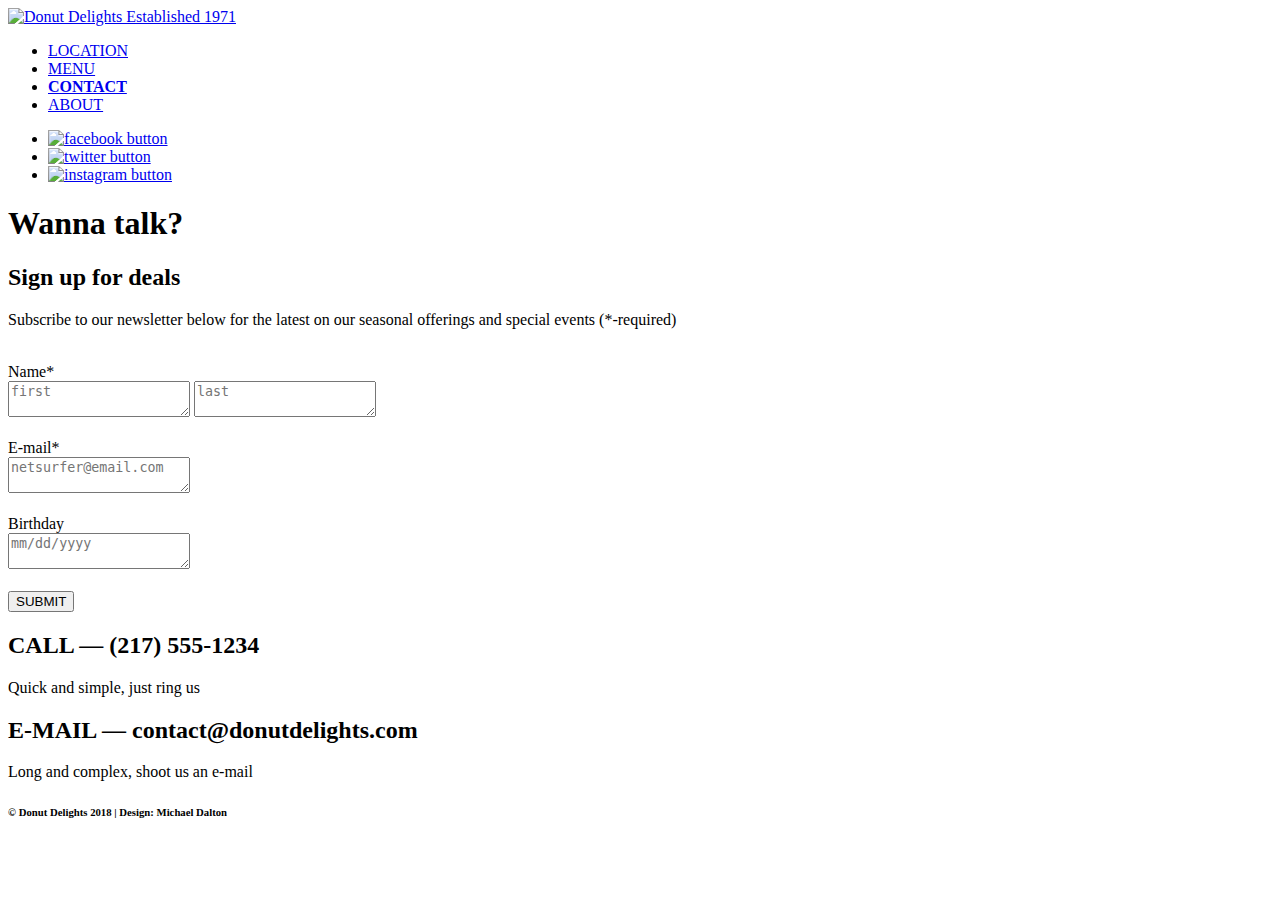
==== pages/contact.html @ c882717f "Add files via upload" ====
<!DOCTYPE html>

<html lang="en">

<head>
    <meta charset="utf-8">
    <meta name="description" content="Donut Delights Cafe and Bakery">
    <meta name="keywords" content="Donuts, Coffee, Cafe, Bakery, Sweets, Treats, Delights">
    <title>Donut Delights</title>
    <link rel="shortcut icon" href="../images/favicon.ico">
	<link rel="stylesheet" href="../styles/normalize.css">
	<link rel="stylesheet" href="../styles/contact.css">
       <!-- Global site tag (gtag.js) - Google Analytics -->
    <script async src="https://www.googletagmanager.com/gtag/js?id=UA-130887131-1"></script>
    <script>
      window.dataLayer = window.dataLayer || [];
      function gtag(){dataLayer.push(arguments);}
      gtag('js', new Date());

      gtag('config', 'UA-130887131-1');
    </script>
</head>

<body>
    <nav>
        <a href="../index.html" id="logo">
            <img src="../images/donut-delights-large.png" height="110" alt="Donut Delights Established 1971">
        </a>
            <ul id="nav-links">
                <li id="location"><a href="location.html">LOCATION</a></li>
                <li id="menu"><a href="menu.html">MENU</a></li>
                <li id="contact"><a href="contact.html"><strong>CONTACT</strong></a></li>
                <li id="about"><a href="about.html">ABOUT</a></li>
            </ul>
            <ul id="nav-social">
                <li>
                    <a id="facebook" href="https://www.facebook.com/">
                        <img src='../images/facebook.png' height="40" alt="facebook button" onmouseenter="this.src='../images/facebook-hover.png';" onmouseleave="this.src='../images/facebook.png';">
                    </a>
                </li>
                <li>
                    <a id="twitter" href="https://www.twitter.com/">
                        <img src='../images/twitter.png' height="40" alt="twitter button" onmouseenter="this.src='../images/twitter-hover.png';" onmouseleave="this.src='../images/twitter.png';">
                    </a>
                </li>
                <li>
                    <a id="instagram" href="https://www.instagram.com/">
                        <img src='../images/instagram.png' height="40" alt="instagram button" onmouseenter="this.src='../images/instagram-hover.png';" onmouseleave="this.src='../images/instagram.png';">
                    </a>
                </li>
            </ul>
    </nav>
    
    <main>
        <div class="content">
            <div id="title">
                <h1>Wanna talk?</h1>
            </div>
            <div id="contactUs">
                <form action="https://formspree.io/dalton0michael@gmail.com" method="POST" action="success.html" onsubmit="return checkForm(this);">
                    <h2>Sign up for deals</h2>
                    <p>Subscribe to our newsletter below for the latest on our seasonal offerings and special events (*-required)</p>
                    <br>
                    <div id="names_label">Name*</div>
                    <textarea id="first_name" type="text" onkeyup="" placeholder="first" required></textarea>
                    <textarea id="last_name" type="text" onkeyup="" placeholder="last" required></textarea>
                    <br>
                    <br>
                    <div id="email_label">E-mail*</div>
                    <textarea id="email" type="email" onkeyup="" placeholder="netsurfer@email.com" required></textarea>
                    <br>
                    <br>
                    <div id="birthday_label">Birthday</div>
                    <textarea id="birthday" type="date" onkeyup="Allow()" placeholder="mm/dd/yyyy"></textarea>
                    <br>
                    <br>
                    <input id="submit_button" type="submit" value="SUBMIT" onclick="insert()" />
                </form>
                    <h2>CALL — (217) 555-1234</h2>
                    <p>Quick and simple, just ring us</p>
                    <h2>E-MAIL — contact@donutdelights.com</h2>
                    <p>Long and complex, shoot us an e-mail</p>
            </div>
            
        </div>
    </main>
    
    <footer>
        <h6>&copy; Donut Delights 2018 | Design: Michael Dalton</h6>
    </footer>
</body>

</html>
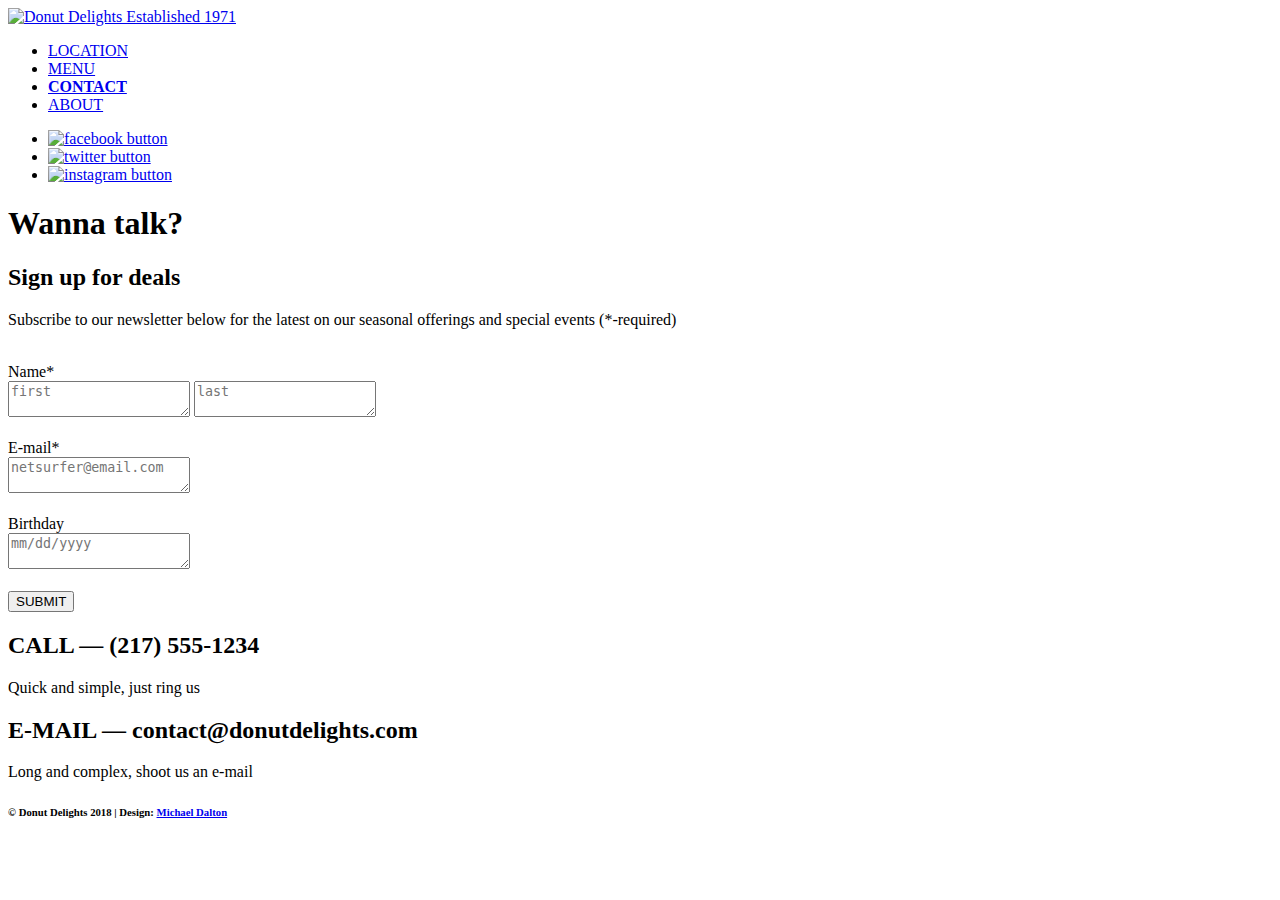
==== commit 00f41445: "Update contact.html" ====
--- a/pages/contact.html
+++ b/pages/contact.html
@@ -62,16 +62,16 @@
                     <p>Subscribe to our newsletter below for the latest on our seasonal offerings and special events (*-required)</p>
                     <br>
                     <div id="names_label">Name*</div>
-                    <textarea id="first_name" type="text" onkeyup="" placeholder="first" required></textarea>
-                    <textarea id="last_name" type="text" onkeyup="" placeholder="last" required></textarea>
+                    <textarea name="first name" id="first_name" type="text" onkeyup="" placeholder="first" required></textarea>
+                    <textarea name="last name" id="last_name" type="text" onkeyup="" placeholder="last" required></textarea>
                     <br>
                     <br>
                     <div id="email_label">E-mail*</div>
-                    <textarea id="email" type="email" onkeyup="" placeholder="netsurfer@email.com" required></textarea>
+                    <textarea name="email" id="email" type="email" onkeyup="" placeholder="netsurfer@email.com" required></textarea>
                     <br>
                     <br>
                     <div id="birthday_label">Birthday</div>
-                    <textarea id="birthday" type="date" onkeyup="Allow()" placeholder="mm/dd/yyyy"></textarea>
+                    <textarea name="birthday" id="birthday" type="date" onkeyup="Allow()" placeholder="mm/dd/yyyy"></textarea>
                     <br>
                     <br>
                     <input id="submit_button" type="submit" value="SUBMIT" onclick="insert()" />
@@ -86,8 +86,8 @@
     </main>
     
     <footer>
-        <h6>&copy; Donut Delights 2018 | Design: Michael Dalton</h6>
+        <h6>&copy; Donut Delights 2018 | Design: <a href="humans.txt">Michael Dalton</a></h6>
     </footer>
 </body>
 
-</html>+</html>
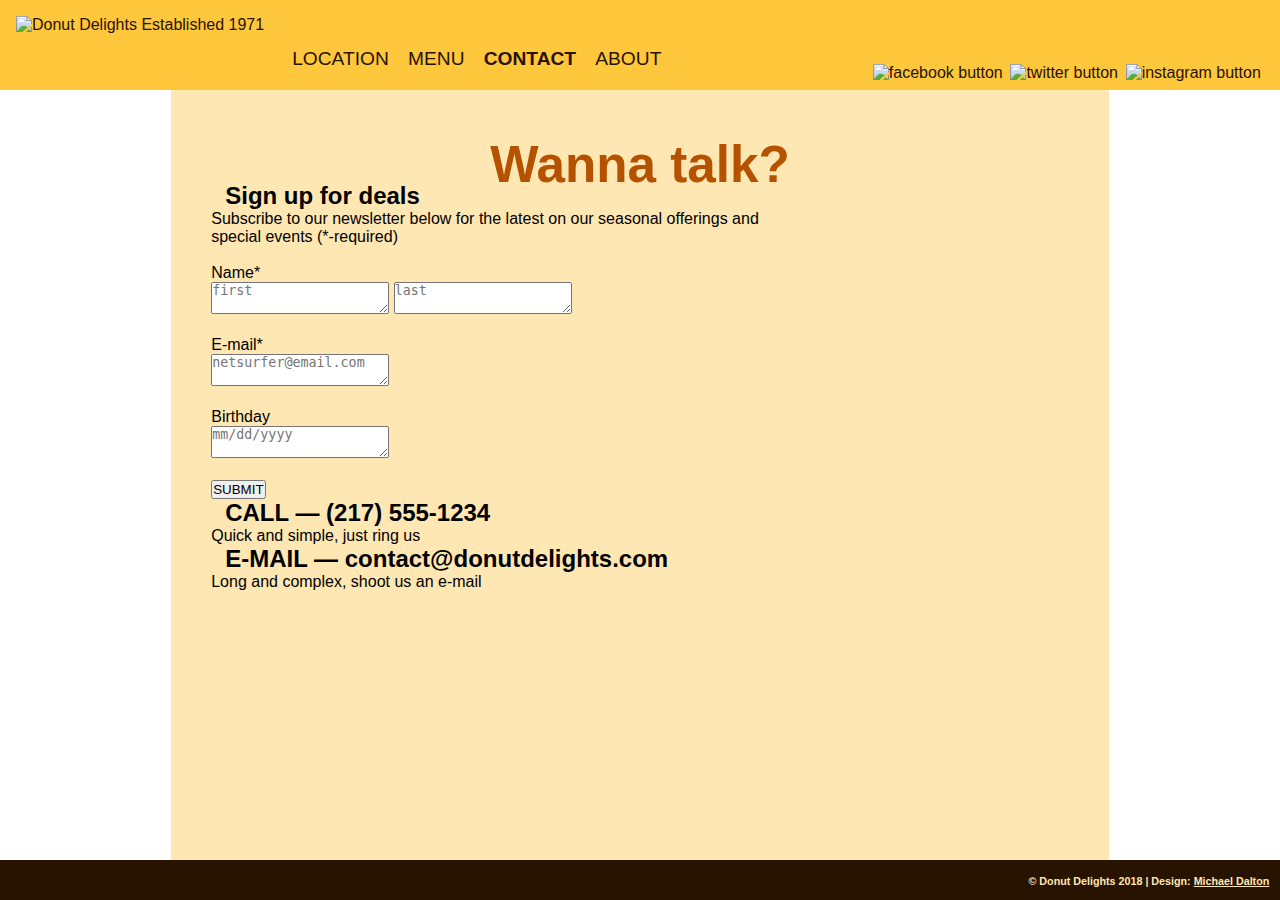
==== commit 03fab6d9: "Add files via upload" ====
--- a/pages/contact.html
+++ b/pages/contact.html
@@ -86,8 +86,8 @@
     </main>
     
     <footer>
-        <h6>&copy; Donut Delights 2018 | Design: <a href="humans.txt">Michael Dalton</a></h6>
+        <h6>&copy; Donut Delights 2018 | Design: <a href="../humans.txt">Michael Dalton</a></h6>
     </footer>
 </body>
 
-</html>
+</html>--- a/styles/contact.css
+++ b/styles/contact.css
@@ -0,0 +1,174 @@
+* {
+    margin: 0 0;
+    padding: 0 0;
+}
+html, body {
+    font-family: "Trebuchet", sans-serif;
+    font-size: 100%;
+    height: 100%;
+}
+body {
+    display: grid;
+    background: #ffffff;
+    grid-template:
+        [nav-left] "nav" 90px [nav-right]
+        [main-left] "main" 1fr [main-right]
+        [footer-left] "footer" 2.5em [footer-right]
+}
+
+/* text links */
+
+a:link { text-decoration: none; color: #281200; }
+a:visited { color: #664502; }
+a:hover { color: #b55200; }
+
+/* nav */
+
+nav {
+    z-index: 3;
+    grid-area: nav;
+    grid-template: auto / auto auto auto;
+    background: #ffc73b;
+    display: flex;
+}
+nav #logo {
+    display: grid;
+    grid-row: 1 / 2;
+    grid-column: 1 / 2;
+    margin: 1em 1em;
+    position: relative;
+    float: left;
+}
+nav #nav-links{
+    display: grid;
+    grid-row: 1 / 2;
+    grid-column: 2 / 3;
+    display: inline;
+    margin: auto 6px 1.7vh 12px;
+    list-style: none;
+}
+nav #nav-links li {
+    display: inline;
+    float: left;
+    position: relative;
+    margin: 2.5em 1em .7em 0;
+    font-size: 120%;
+}
+nav #nav-social{
+    display: grid;
+    grid-row: 1 / 2;
+    grid-column: 3 / 4;
+    display: inline;
+    float: right;
+    margin: auto 1em .5em auto;
+    list-style: none;
+}
+nav #nav-social li {
+    display: inline;
+    margin: 0 .2em 0 0;
+}
+
+/* landing */
+
+.landing {
+    grid-area: landing;
+    background-image: url(../images/coffee-and-donut.png);
+    background-size: cover;
+    background-position: top center;
+    background-repeat: no-repeat;
+}
+.landing #box {
+    display: block;
+    justify-content: center;
+    margin: 70vh auto auto auto;
+}
+.landing h1 {
+    display: block;
+    color: white;
+    text-align: center;
+    text-shadow: 2px 2px 5px black;
+}
+.landing img {
+    display: block;
+    margin: 5vh auto auto auto;
+    justify-content: center;
+    filter: drop-shadow(2px 2px 5px black);
+}
+
+/* callout */
+
+#follow1 {
+    clear: both;
+    justify-self: left;
+    position: absolute;
+    margin-top: 6vw;
+    margin-left: 12%;
+    z-index: 2;
+}
+
+/* main */
+
+main {
+    grid-area: main;
+    position: static;
+    padding: 5vh 40px 0 40px;
+    background: #ffe7b3;
+    justify-self: center;
+}
+main .content {
+    justify-self: center;
+    background-color: #ffe7b3;
+    display: grid;
+    grid-template-rows: 10% 60%;
+    grid-template-columns: 45vw 22vw;
+}
+main .content #title {
+    grid-row: 1 / 2;
+    grid-column: 1 / 3;
+    text-align: center;
+    font-size: 160%;
+    color: #b55200;
+}
+main .content #contactUs {
+    grid-row: 2 / 3;
+    grid-column: 1 /2;
+    justify-self: left;
+    display: block;
+}
+main .content #contactUs h2 {
+    margin-left: 14px;
+}
+main .content #contactus p {
+    padding-bottom: 24px;
+    margin-left: 14px;
+    text-align: left;
+}
+main .content #social {
+    grid-row: 1 / 2;
+    grid-column: 2 / 3;
+    display: block;
+    height: 100%;
+    width: 100%;
+    background-color: white;
+    text-align: left;
+    align-self: center;
+}
+
+/* footer */
+
+footer {
+    display: block;
+    grid-area: footer;
+    background-color: #281200;
+    margin: 0 0;
+    height: 2.5em;
+}
+footer h6 {
+    color: #ffe7b3;
+    text-align: right;
+    margin: 1.4em 1em 0em 0em;
+}
+footer h6 a:link {
+    text-decoration: underline;
+    color: #ffe7b3;
+}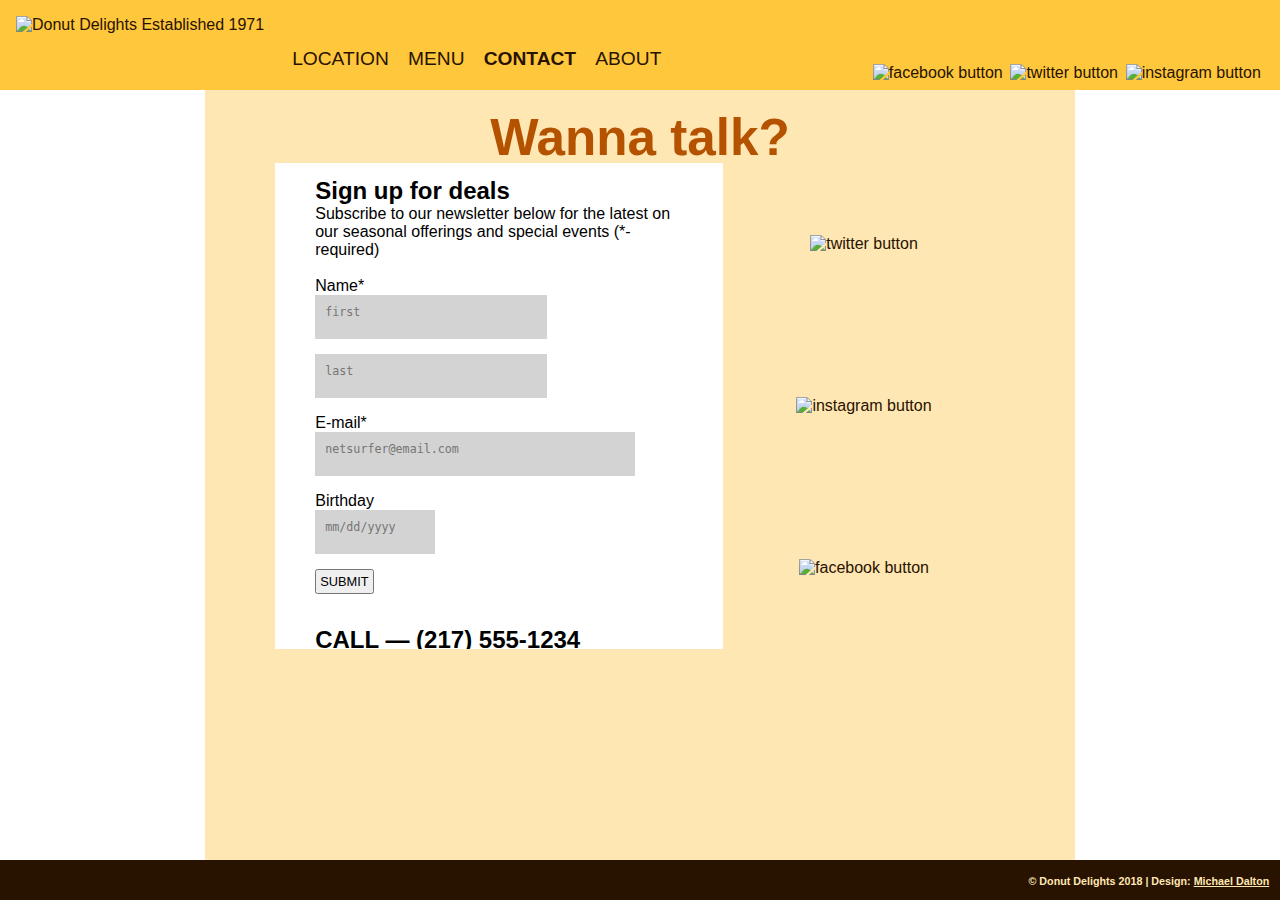
==== commit 09c37901: "Add files via upload" ====
--- a/pages/contact.html
+++ b/pages/contact.html
@@ -51,6 +51,10 @@
             </ul>
     </nav>
     
+    <div id=follow1>
+        <img src="../images/follow1.png" height=auto alt="Keep up! follow us on social media=">
+    </div>
+    
     <main>
         <div class="content">
             <div id="title">
@@ -64,24 +68,32 @@
                     <div id="names_label">Name*</div>
                     <textarea name="first name" id="first_name" type="text" onkeyup="" placeholder="first" required></textarea>
                     <textarea name="last name" id="last_name" type="text" onkeyup="" placeholder="last" required></textarea>
-                    <br>
-                    <br>
                     <div id="email_label">E-mail*</div>
                     <textarea name="email" id="email" type="email" onkeyup="" placeholder="netsurfer@email.com" required></textarea>
-                    <br>
-                    <br>
                     <div id="birthday_label">Birthday</div>
                     <textarea name="birthday" id="birthday" type="date" onkeyup="Allow()" placeholder="mm/dd/yyyy"></textarea>
                     <br>
+                    <input style="font-size: 80%; padding: 3px;" id="submit_button" type="submit" value="SUBMIT" onclick="insert()" />
+                </form>
+                <div id="text">
                     <br>
-                    <input id="submit_button" type="submit" value="SUBMIT" onclick="insert()" />
-                </form>
                     <h2>CALL — (217) 555-1234</h2>
                     <p>Quick and simple, just ring us</p>
-                    <h2>E-MAIL — contact@donutdelights.com</h2>
+                    <br>
+                    <h2>E-MAIL — <a href="mailto:contact@donutdelights.com">contact@donutdelights.com</a></h2>
                     <p>Long and complex, shoot us an e-mail</p>
+                    <br>
+                </div>
             </div>
-            
+            <a id="twitter-big" href="https://www.twitter.com/">
+                <img src='../images/twitter-big.png' alt="twitter button">
+            </a>
+            <a id="instagram-big" href="https://www.instagram.com/">
+                <img src='../images/instagram-big.png' alt="instagram button">
+            </a>
+            <a id="facebook-big" href="https://www.facebook.com/">
+                <img src='../images/facebook-big.png' alt="facebook button">
+            </a>
         </div>
     </main>
     
--- a/styles/contact.css
+++ b/styles/contact.css
@@ -99,10 +99,10 @@
 
 #follow1 {
     clear: both;
-    justify-self: left;
+    justify-self: right;
     position: absolute;
-    margin-top: 6vw;
-    margin-left: 12%;
+    margin-top: 750px;
+    margin-right: 14.7%;
     z-index: 2;
 }
 
@@ -111,7 +111,7 @@
 main {
     grid-area: main;
     position: static;
-    padding: 5vh 40px 0 40px;
+    padding: 2vh 70px 0 70px;
     background: #ffe7b3;
     justify-self: center;
 }
@@ -119,8 +119,8 @@
     justify-self: center;
     background-color: #ffe7b3;
     display: grid;
-    grid-template-rows: 10% 60%;
-    grid-template-columns: 45vw 22vw;
+    grid-template-rows: 10% 18vh 18vh 18vh;
+    grid-template-columns: 35vw 22vw;
 }
 main .content #title {
     grid-row: 1 / 2;
@@ -130,28 +130,61 @@
     color: #b55200;
 }
 main .content #contactUs {
-    grid-row: 2 / 3;
+    grid-row: 2 / 5;
     grid-column: 1 /2;
     justify-self: left;
-    display: block;
-}
-main .content #contactUs h2 {
-    margin-left: 14px;
-}
-main .content #contactus p {
-    padding-bottom: 24px;
-    margin-left: 14px;
-    text-align: left;
-}
-main .content #social {
-    grid-row: 1 / 2;
-    grid-column: 2 / 3;
-    display: block;
-    height: 100%;
-    width: 100%;
     background-color: white;
-    text-align: left;
+    overflow-y: auto;
+}
+main .content #contactUs form {
+    margin: 14px 40px 14px 40px;
+}
+main .content #contactUs #text {
+    margin: 14px 40px 14px 40px;
+}
+main .content #twitter-big {
+    grid-row: 2 / 3;
+    grid-column: 2 / 3;
     align-self: center;
+    justify-self: center;
+}
+main .content #instagram-big {
+    grid-row: 3 / 4;
+    grid-column: 2 / 3;
+    align-self: center;
+    justify-self: center;
+}
+main .content #facebook-big {
+    grid-row: 4 / 5;
+    grid-column: 2 / 3;
+    align-self: center;
+    justify-self: center;
+}
+
+/* change these for form display */
+
+textarea {
+	resize: none;
+    border: none;
+    background: lightgray;
+    padding: 10px;
+    margin-bottom: 1em;
+    font-size: 90%;
+}
+
+#first_name, #last_name {
+	width: 212px;
+    height: 24px;
+}
+
+#email {
+	width: 300px;
+    height: 24px;
+}
+
+#birthday {
+	width: 100px;
+    height: 24px;
 }
 
 /* footer */
@@ -162,6 +195,7 @@
     background-color: #281200;
     margin: 0 0;
     height: 2.5em;
+    z-index: 4;
 }
 footer h6 {
     color: #ffe7b3;
@@ -171,4 +205,12 @@
 footer h6 a:link {
     text-decoration: underline;
     color: #ffe7b3;
+}
+
+/* different  sizes */
+
+@media (max-width: 1600px) {
+    #follow1 {
+        display: none;
+    }
 }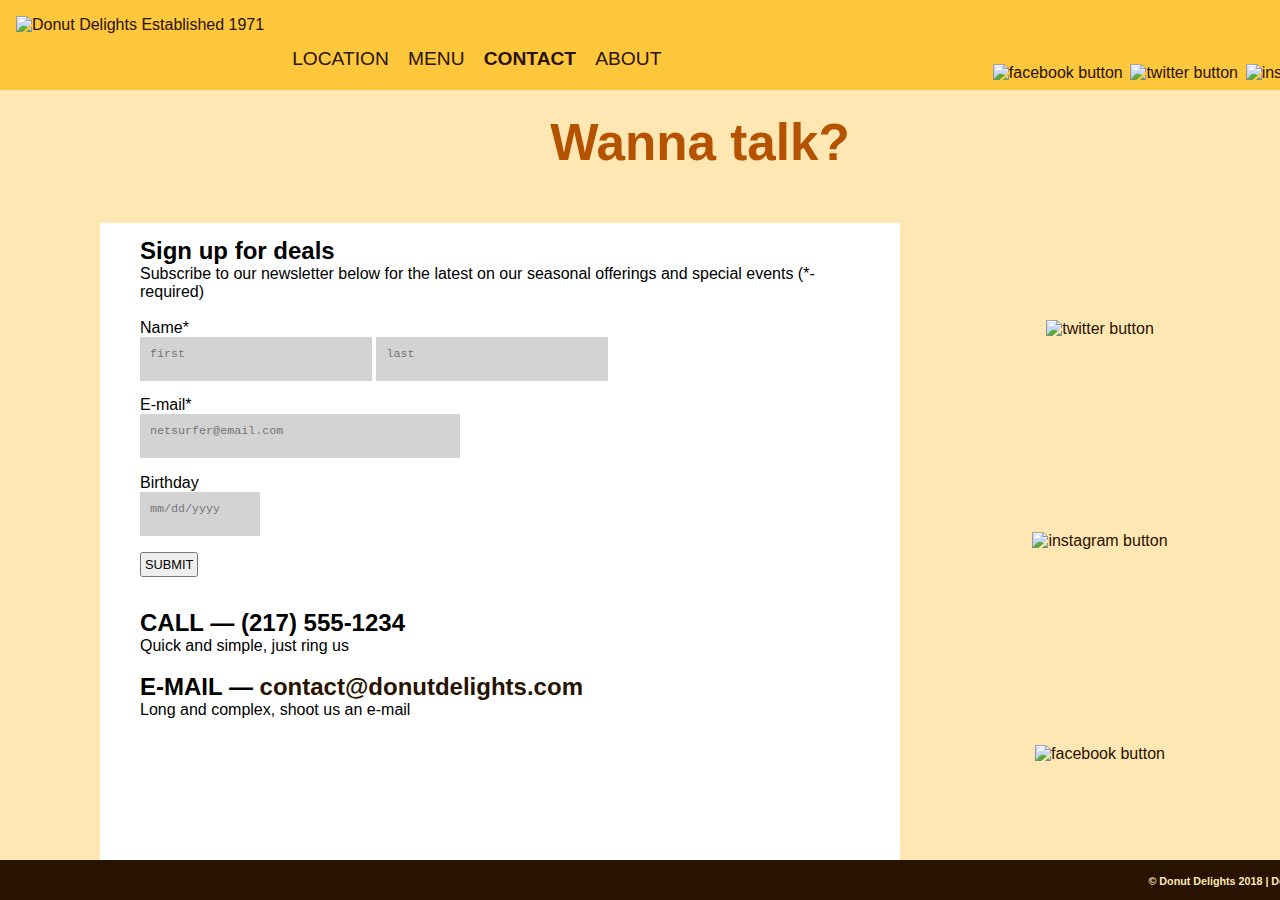
==== commit 7e22c8db: "Add files via upload" ====
--- a/pages/contact.html
+++ b/pages/contact.html
@@ -51,12 +51,13 @@
             </ul>
     </nav>
     
-    <div id=follow1>
-        <img src="../images/follow1.png" height=auto alt="Keep up! follow us on social media=">
-    </div>
+
     
     <main>
         <div class="content">
+            <div id=follow1>
+                <img src="../images/follow1.png" height=auto alt="Keep up! follow us on social media=">
+            </div>
             <div id="title">
                 <h1>Wanna talk?</h1>
             </div>
--- a/styles/contact.css
+++ b/styles/contact.css
@@ -95,32 +95,32 @@
     filter: drop-shadow(2px 2px 5px black);
 }
 
-/* callout */
-
-#follow1 {
-    clear: both;
-    justify-self: right;
-    position: absolute;
-    margin-top: 750px;
-    margin-right: 14.7%;
-    z-index: 2;
-}
-
 /* main */
 
 main {
     grid-area: main;
     position: static;
-    padding: 2vh 70px 0 70px;
+    width: 1400px;
+    padding: 5vh 0 0 0;
+    height: 100%;
     background: #ffe7b3;
-    justify-self: center;
+    align-self: center;
+    justify-self: center;
+    overflow-y: visible;
 }
 main .content {
-    justify-self: center;
-    background-color: #ffe7b3;
-    display: grid;
-    grid-template-rows: 10% 18vh 18vh 18vh;
-    grid-template-columns: 35vw 22vw;
+    justify-content: center;
+    display: grid;
+    grid-template-rows: 110px 33.33% 33.33% 33.34%;
+    grid-template-columns: 800px 400px;
+}
+main .content #follow1 {
+    clear: both;
+    position: absolute;
+    justify-content: right;
+    margin-top: 640px;
+    right: 94.5px;
+    z-index: 1;
 }
 main .content #title {
     grid-row: 1 / 2;
@@ -134,6 +134,7 @@
     grid-column: 1 /2;
     justify-self: left;
     background-color: white;
+    width: 100%;
     overflow-y: auto;
 }
 main .content #contactUs form {
@@ -160,6 +161,7 @@
     align-self: center;
     justify-self: center;
 }
+
 
 /* change these for form display */
 
@@ -209,7 +211,7 @@
 
 /* different  sizes */
 
-@media (max-width: 1600px) {
+@media (max-width: 1500px) {
     #follow1 {
         display: none;
     }
